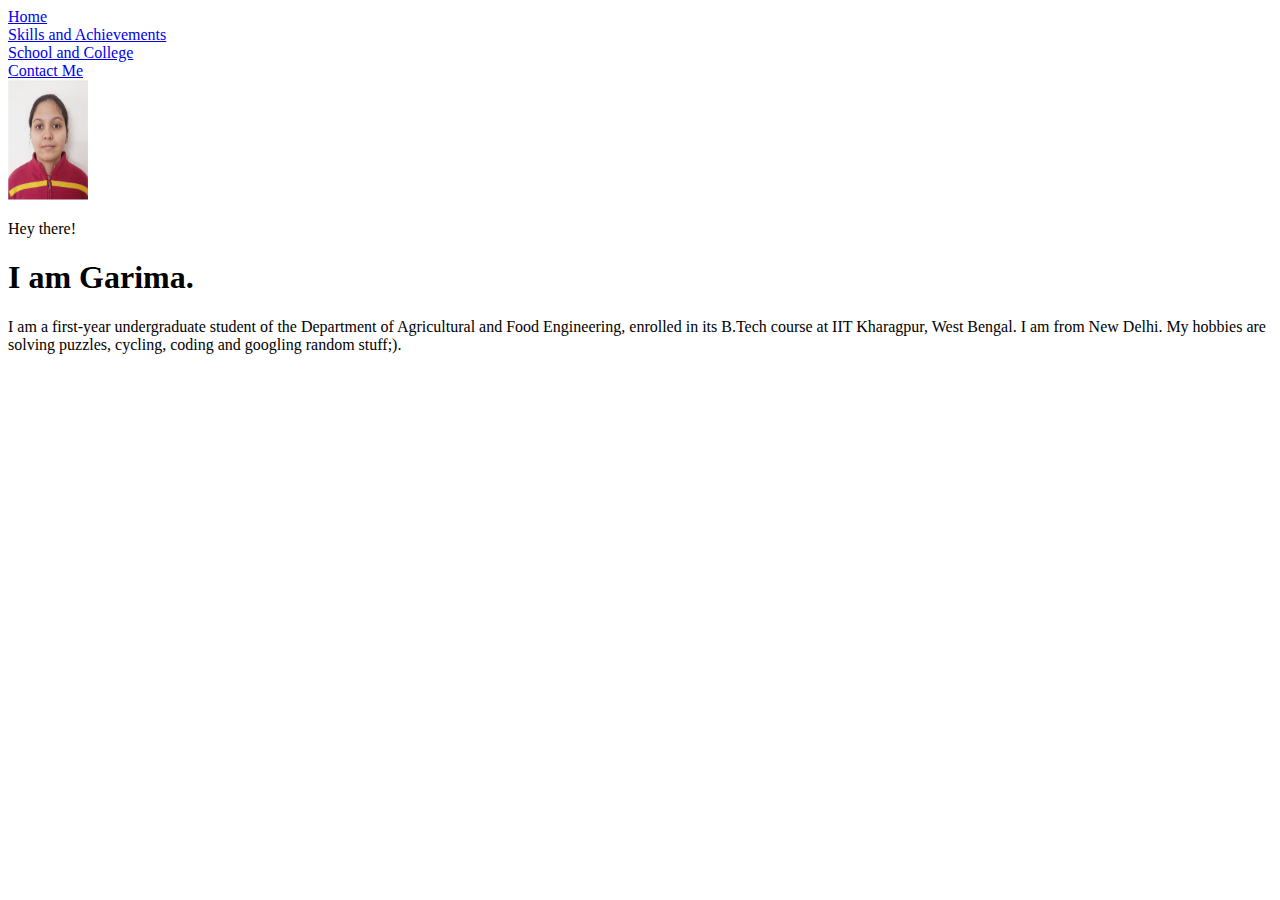
==== index.html @ 5143a673 "Add files via upload" ====
<!DOCTYPE html>
<html lang="en" dir="ltr">
    <head>
        <meta charset="utf-8">
        <title>Garima Bansal - Portfolio</title>
        <link href="CSS scripts/home.css" rel="stylesheet">
    </head>
    <body>
        <nav id="navigation">
            <li><a href="index.html">Home</a></li>
            <li><a href="HTML files/skills_and_achievements.html">Skills and Achievements</a></li>
            <li><a href="HTML files/school_and_college.html">School and College</a></li>
            <li><a href="HTML files/contact.html">Contact Me</a></li>
        </nav>
        <div id="about-me">
            <img src="images/Garimapic.jpg" alt="My-Image" width="80" height="120">
            <p>Hey there!</p>
            <h1>I am Garima.</h1>
            <p class="intro">
                I am a first-year undergraduate student of 
                the Department of Agricultural and Food Engineering, 
                enrolled in its B.Tech course at IIT Kharagpur, West Bengal.
                I am from New Delhi. My hobbies are solving puzzles, 
                cycling, coding and googling random stuff;).
            </p>
        </div>
    </body>
</html>
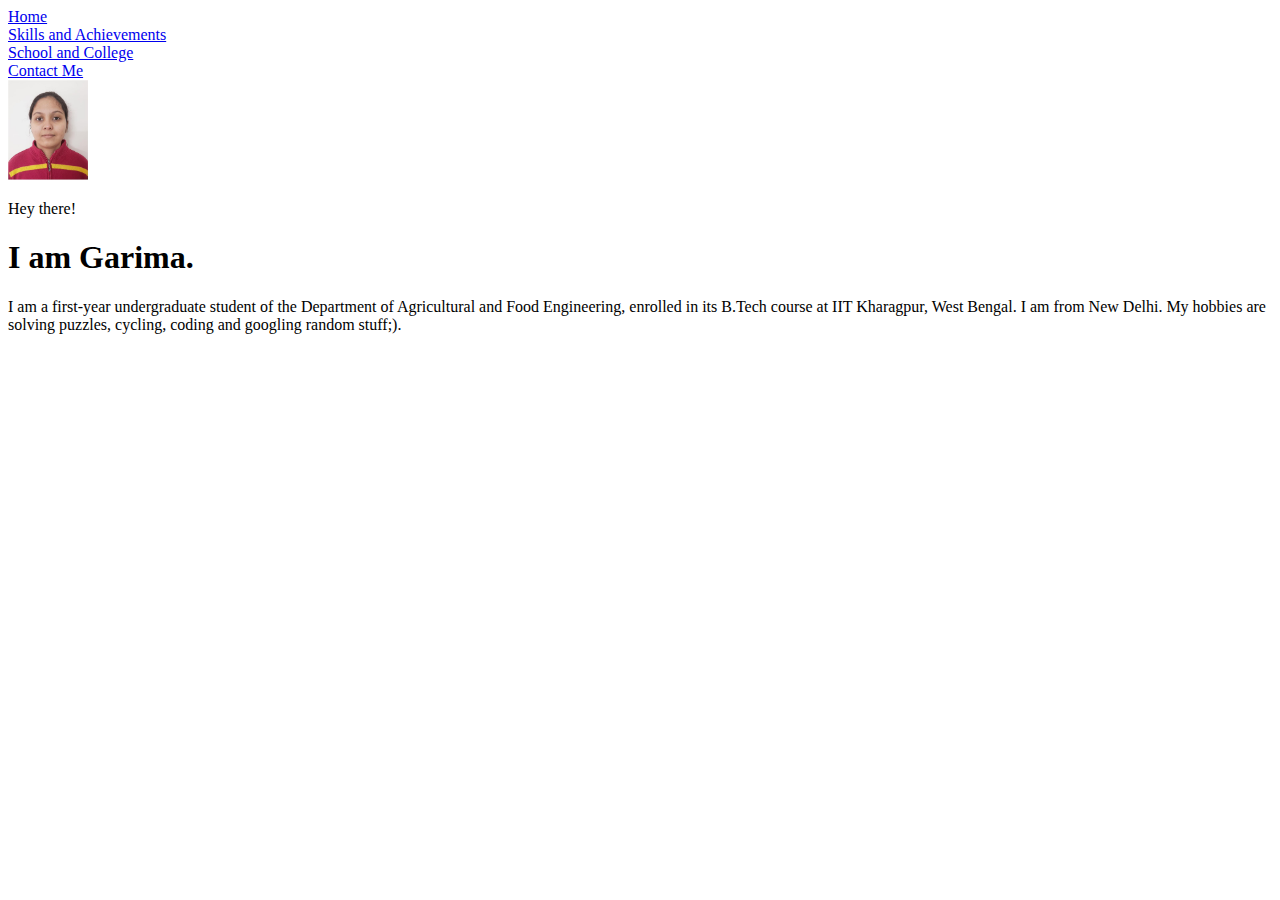
==== commit 3140f847: "Add files via upload" ====
--- a/index.html
+++ b/index.html
@@ -8,12 +8,12 @@
     <body>
         <nav id="navigation">
             <li><a href="index.html">Home</a></li>
-            <li><a href="HTML files/skills_and_achievements.html">Skills and Achievements</a></li>
-            <li><a href="HTML files/school_and_college.html">School and College</a></li>
-            <li><a href="HTML files/contact.html">Contact Me</a></li>
+            <li><a href="skills_and_achievements.html">Skills and Achievements</a></li>
+            <li><a href="school_and_college.html">School and College</a></li>
+            <li><a href="contact.html">Contact Me</a></li>
         </nav>
         <div id="about-me">
-            <img src="images/Garimapic.jpg" alt="My-Image" width="80" height="120">
+            <img src="images/Garimapic.jpg" alt="My-Image" width="80" height="100">
             <p>Hey there!</p>
             <h1>I am Garima.</h1>
             <p class="intro">
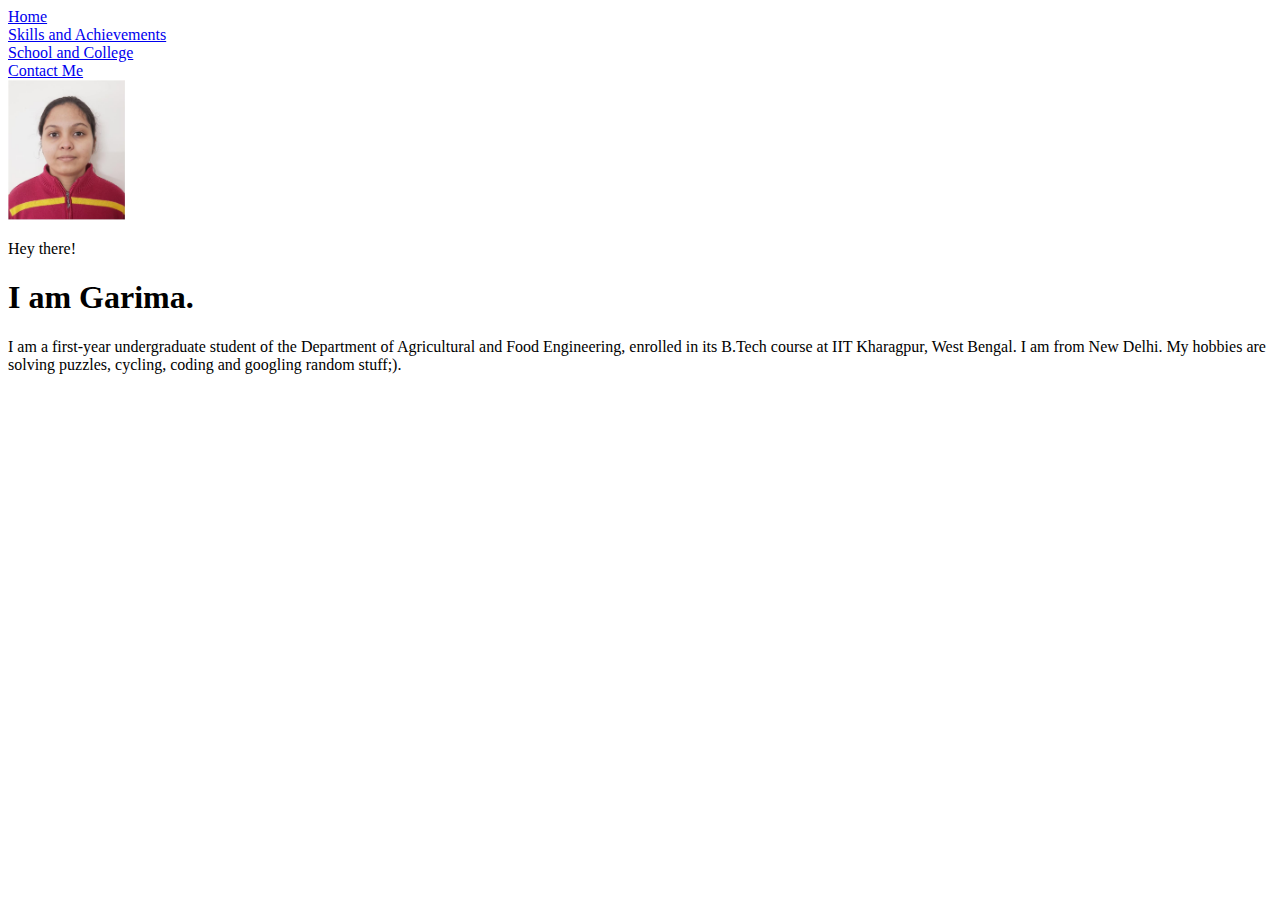
==== commit a5f8605d: "Update index.html" ====
--- a/index.html
+++ b/index.html
@@ -13,7 +13,7 @@
             <li><a href="contact.html">Contact Me</a></li>
         </nav>
         <div id="about-me">
-            <img src="images/Garimapic.jpg" alt="My-Image" width="80" height="100">
+            <img src="images/Garimapic.jpg" alt="My Image" height="140">
             <p>Hey there!</p>
             <h1>I am Garima.</h1>
             <p class="intro">
@@ -25,4 +25,4 @@
             </p>
         </div>
     </body>
-</html>+</html>
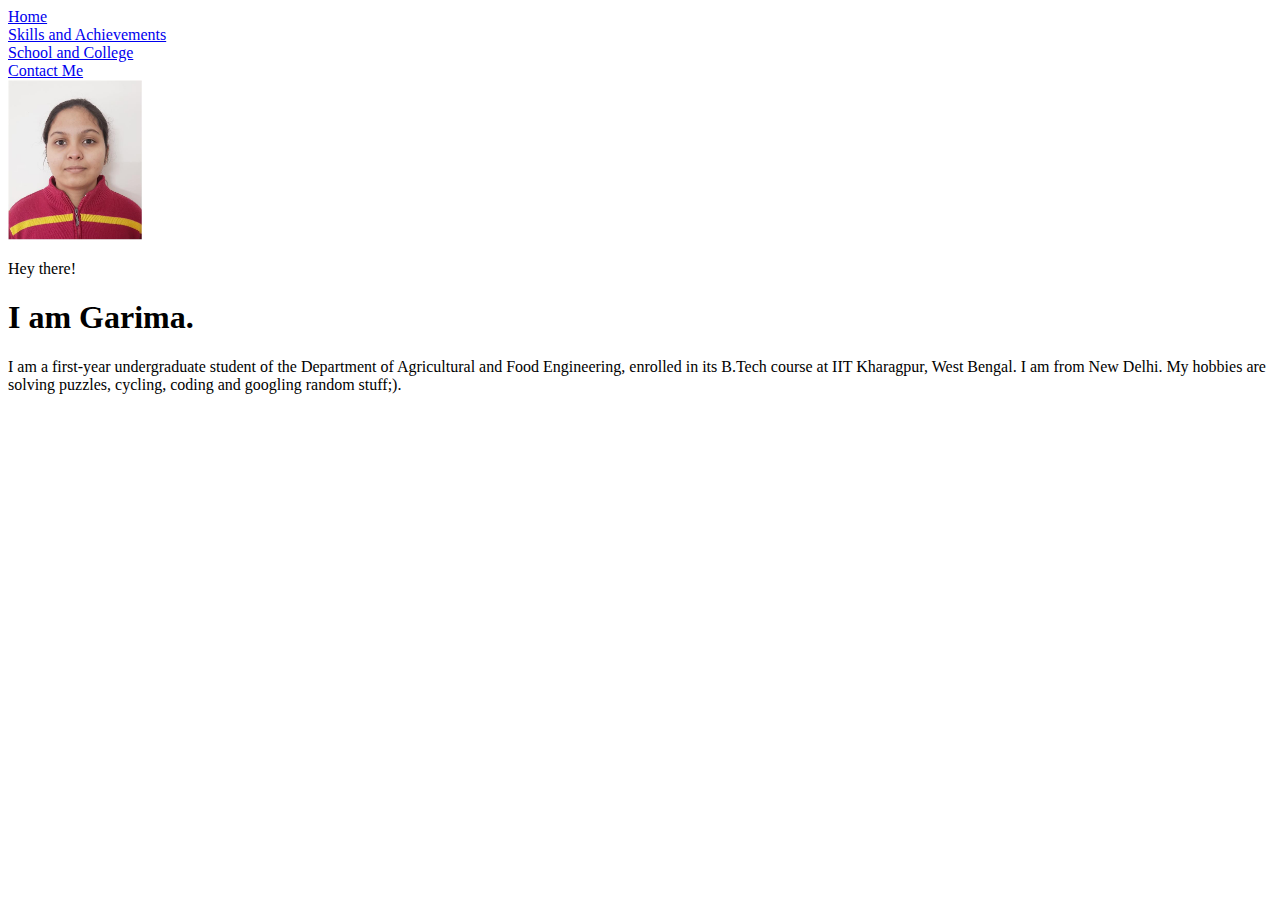
==== commit e886d0df: "Update index.html" ====
--- a/index.html
+++ b/index.html
@@ -13,7 +13,7 @@
             <li><a href="contact.html">Contact Me</a></li>
         </nav>
         <div id="about-me">
-            <img src="images/Garimapic.jpg" alt="My Image" height="140">
+            <img src="images/Garimapic.jpg" alt="My Image" height="160">
             <p>Hey there!</p>
             <h1>I am Garima.</h1>
             <p class="intro">
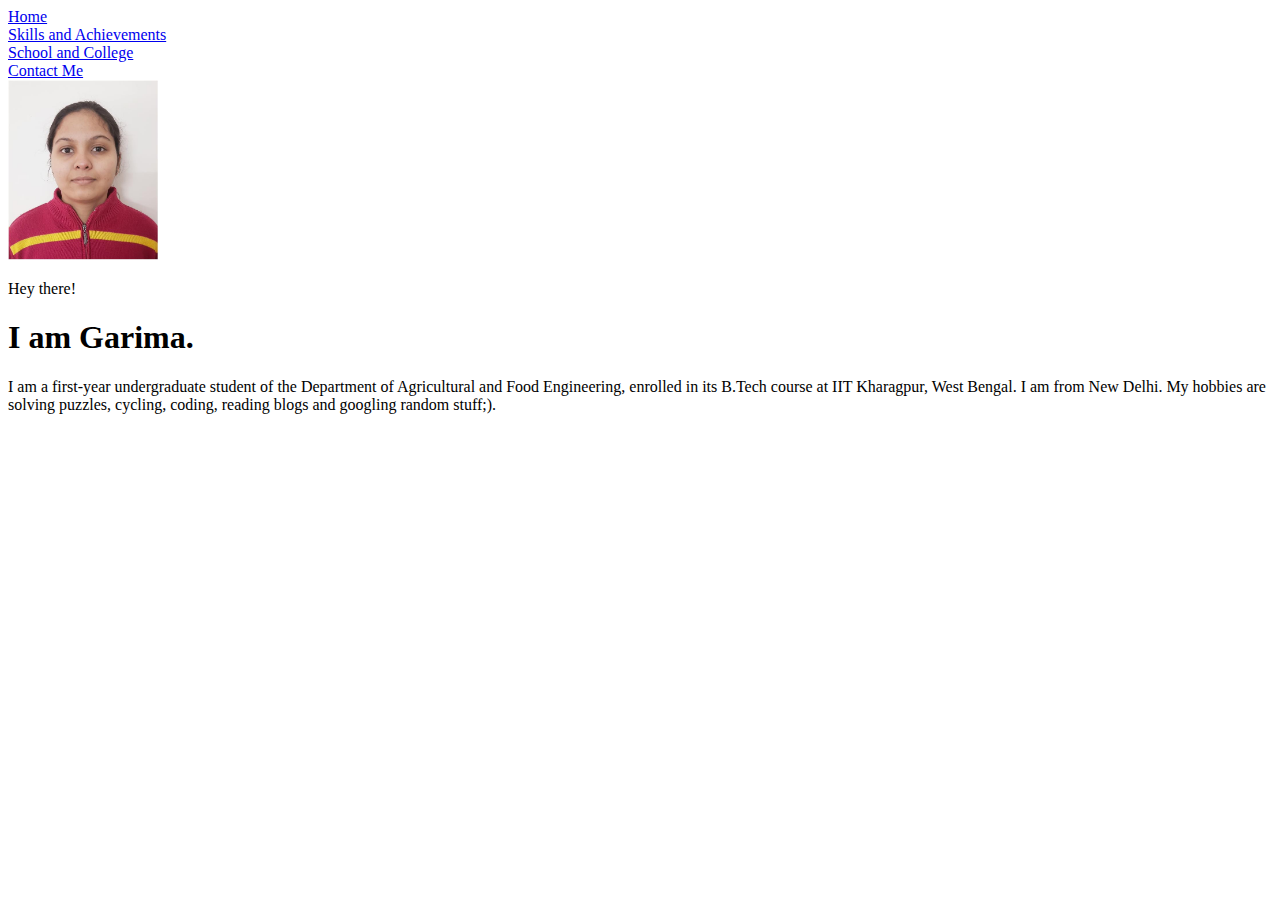
==== commit 83878b55: "Update index.html" ====
--- a/index.html
+++ b/index.html
@@ -13,7 +13,7 @@
             <li><a href="contact.html">Contact Me</a></li>
         </nav>
         <div id="about-me">
-            <img src="images/Garimapic.jpg" alt="My Image" height="160">
+            <img src="images/Garimapic.jpg" alt="My Image" height="180">
             <p>Hey there!</p>
             <h1>I am Garima.</h1>
             <p class="intro">
@@ -21,7 +21,7 @@
                 the Department of Agricultural and Food Engineering, 
                 enrolled in its B.Tech course at IIT Kharagpur, West Bengal.
                 I am from New Delhi. My hobbies are solving puzzles, 
-                cycling, coding and googling random stuff;).
+                cycling, coding, reading blogs and googling random stuff;).
             </p>
         </div>
     </body>
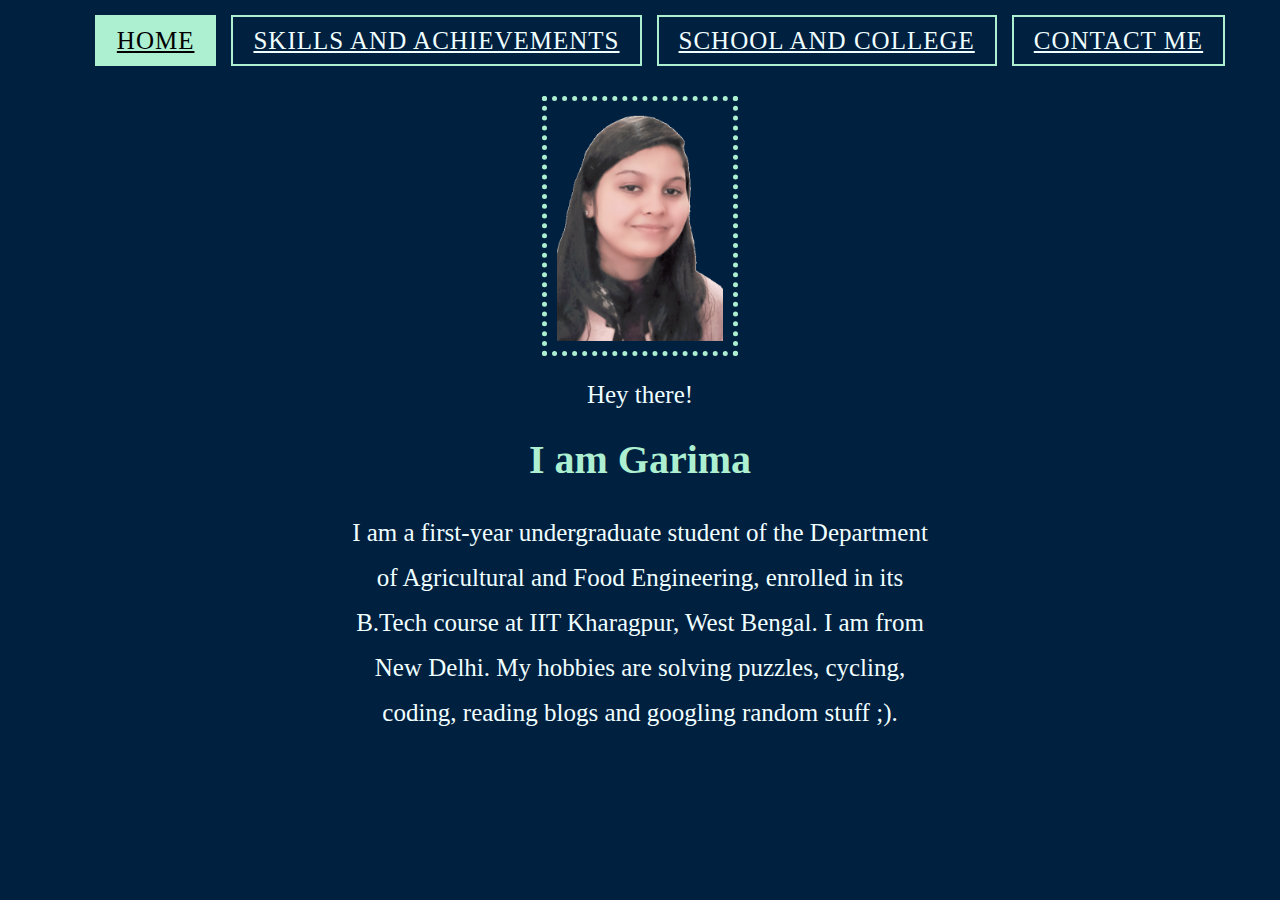
==== commit 51165f13: "Add files via upload" ====
--- a/index.html
+++ b/index.html
@@ -7,22 +7,24 @@
     </head>
     <body>
         <nav id="navigation">
-            <li><a href="index.html">Home</a></li>
-            <li><a href="skills_and_achievements.html">Skills and Achievements</a></li>
-            <li><a href="school_and_college.html">School and College</a></li>
-            <li><a href="contact.html">Contact Me</a></li>
+            <ul>
+                <li><a href="index.html">Home</a></li>
+                <li><a href="skills_and_achievements.html">Skills and Achievements</a></li>
+                <li><a href="school_and_college.html">School and College</a></li>
+                <li><a href="contact.html">Contact Me</a></li>
+            </ul>
         </nav>
-        <div id="about-me">
-            <img src="images/Garimapic.jpg" alt="My Image" height="180">
+        <img src="images/Garimapic.jpg" alt="My Image" height="230" class="my-image">
+        <div class="about-me">
             <p>Hey there!</p>
-            <h1>I am Garima.</h1>
+            <h1>I am Garima</h1>
             <p class="intro">
                 I am a first-year undergraduate student of 
                 the Department of Agricultural and Food Engineering, 
                 enrolled in its B.Tech course at IIT Kharagpur, West Bengal.
                 I am from New Delhi. My hobbies are solving puzzles, 
-                cycling, coding, reading blogs and googling random stuff;).
+                cycling, coding, reading blogs and googling random stuff ;).
             </p>
         </div>
     </body>
-</html>
+</html>--- a/CSS scripts/home.css
+++ b/CSS scripts/home.css
@@ -0,0 +1,71 @@
+*{
+    background-color: #00203FFF;
+    color:azure;
+}
+.navigation{
+    position: fixed;
+    top: 30px;
+}
+nav{
+  
+    height: 80px;
+    width: 100%;
+    margin-top: 0;
+}
+nav ul{
+    text-align: center;
+    letter-spacing: 1px;
+}
+
+nav ul li{
+    display: inline-block;
+    line-height: 50px;
+    margin: 0 5px;
+}
+
+nav ul li a{
+    background: #00203FFF;
+    color:azure;
+    border: 2px #ADEFD1FF solid;
+    font-size: 25px;
+    padding: 10px 20px;
+    text-transform: uppercase;
+}
+nav ul li:nth-child(1) a{
+    background: #ADEFD1FF;
+    color: black;
+    border: 2px #ADEFD1FF solid;
+}
+nav ul li a:hover{
+    background: #ADEFD1FF;
+    color: black;
+    border: 2px #ADEFD1FF solid;
+    transition: 0.3s;
+}
+.my-image{
+    display: block;
+    margin-left: auto;
+    margin-right: auto;
+    border-style: dotted;
+    border-color: #ADEFD1FF;
+    border-width: 5px;
+    padding: 10px;
+}
+.about-me{
+    display:block;
+    margin:auto;
+    width: 600px;
+    text-align: center;
+}
+p{
+    font-size: 25px;
+}
+h1{
+    font-size: 40px;
+    font-family:cursive;
+    font-weight: bold;
+    color: #ADEFD1FF;
+}
+.intro{
+    line-height: 45px;
+}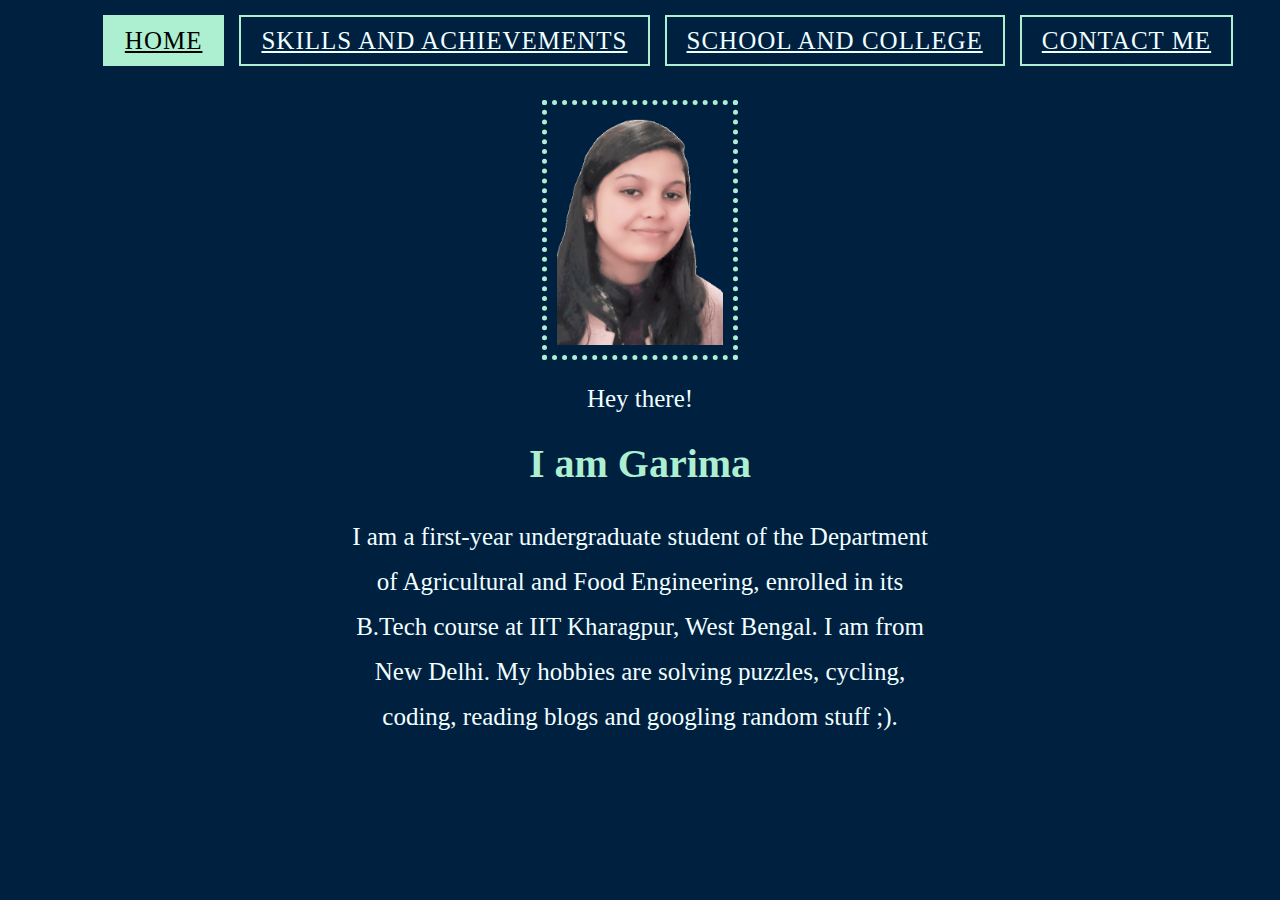
==== commit 7c8c2d2b: "Add files via upload" ====
--- a/index.html
+++ b/index.html
@@ -6,7 +6,7 @@
         <link href="CSS scripts/home.css" rel="stylesheet">
     </head>
     <body>
-        <nav id="navigation">
+        <nav class="navigation">
             <ul>
                 <li><a href="index.html">Home</a></li>
                 <li><a href="skills_and_achievements.html">Skills and Achievements</a></li>
@@ -14,17 +14,19 @@
                 <li><a href="contact.html">Contact Me</a></li>
             </ul>
         </nav>
-        <img src="images/Garimapic.jpg" alt="My Image" height="230" class="my-image">
-        <div class="about-me">
-            <p>Hey there!</p>
-            <h1>I am Garima</h1>
-            <p class="intro">
-                I am a first-year undergraduate student of 
-                the Department of Agricultural and Food Engineering, 
-                enrolled in its B.Tech course at IIT Kharagpur, West Bengal.
-                I am from New Delhi. My hobbies are solving puzzles, 
-                cycling, coding, reading blogs and googling random stuff ;).
-            </p>
+        <div class="page-content">
+            <img src="images/Garimapic.jpg" alt="My Image" height="230" class="my-image">
+            <div class="about-me">
+                <p>Hey there!</p>
+                <h1>I am Garima</h1>
+                <p class="intro">
+                    I am a first-year undergraduate student of 
+                    the Department of Agricultural and Food Engineering, 
+                    enrolled in its B.Tech course at IIT Kharagpur, West Bengal.
+                    I am from New Delhi. My hobbies are solving puzzles, 
+                    cycling, coding, reading blogs and googling random stuff ;).
+                </p>
+            </div>
         </div>
     </body>
 </html>--- a/CSS scripts/home.css
+++ b/CSS scripts/home.css
@@ -1,10 +1,11 @@
-*{
+body{
     background-color: #00203FFF;
     color:azure;
 }
 .navigation{
     position: fixed;
-    top: 30px;
+    top:0px;
+    background-color: #00203FFF;
 }
 nav{
   
@@ -42,6 +43,9 @@
     border: 2px #ADEFD1FF solid;
     transition: 0.3s;
 }
+.page-content{
+    margin-top: 100px;
+}
 .my-image{
     display: block;
     margin-left: auto;
@@ -68,4 +72,4 @@
 }
 .intro{
     line-height: 45px;
-}+}
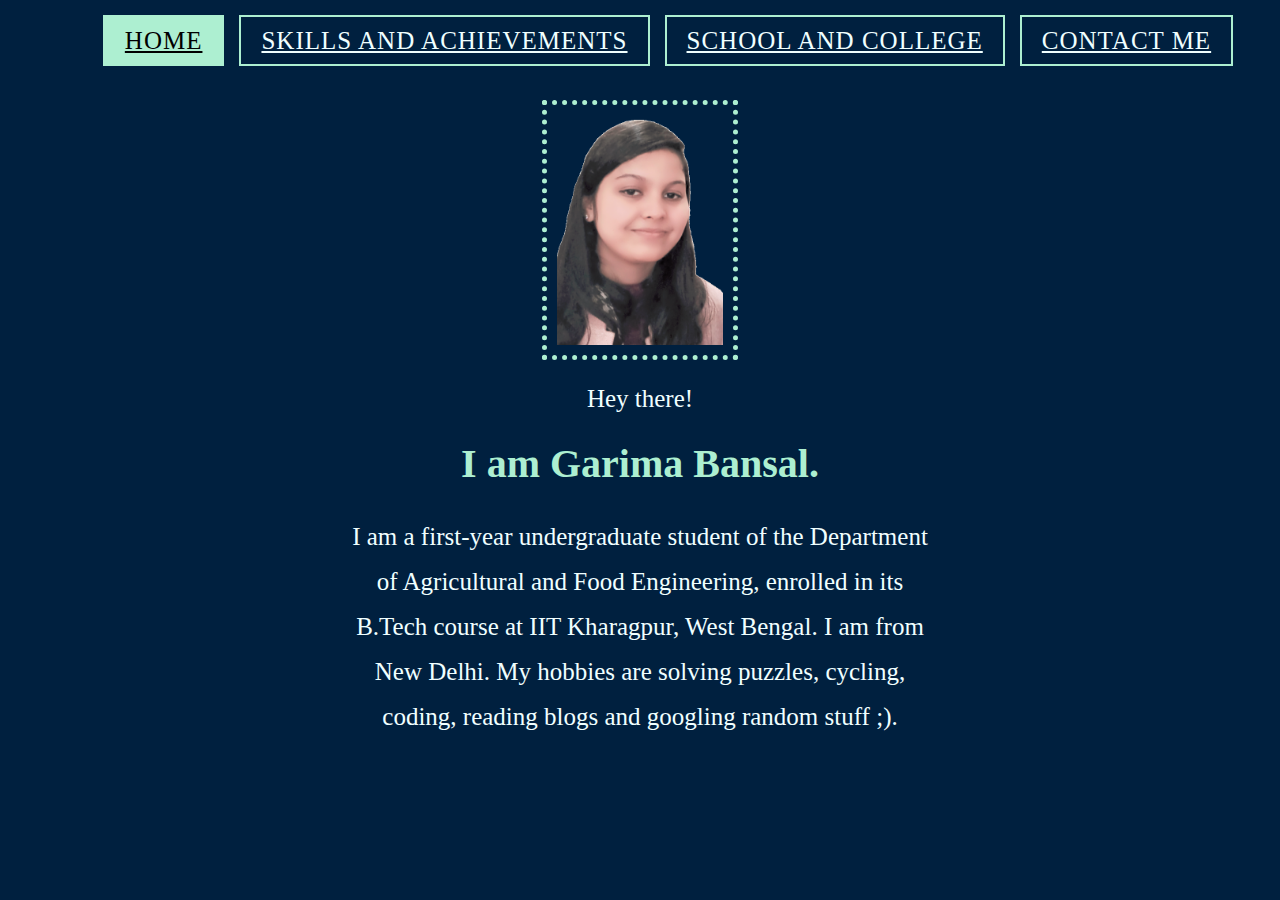
==== commit af0e03bc: "Update index.html" ====
--- a/index.html
+++ b/index.html
@@ -18,7 +18,7 @@
             <img src="images/Garimapic.jpg" alt="My Image" height="230" class="my-image">
             <div class="about-me">
                 <p>Hey there!</p>
-                <h1>I am Garima</h1>
+                <h1>I am Garima Bansal.</h1>
                 <p class="intro">
                     I am a first-year undergraduate student of 
                     the Department of Agricultural and Food Engineering, 
@@ -29,4 +29,4 @@
             </div>
         </div>
     </body>
-</html>+</html>
